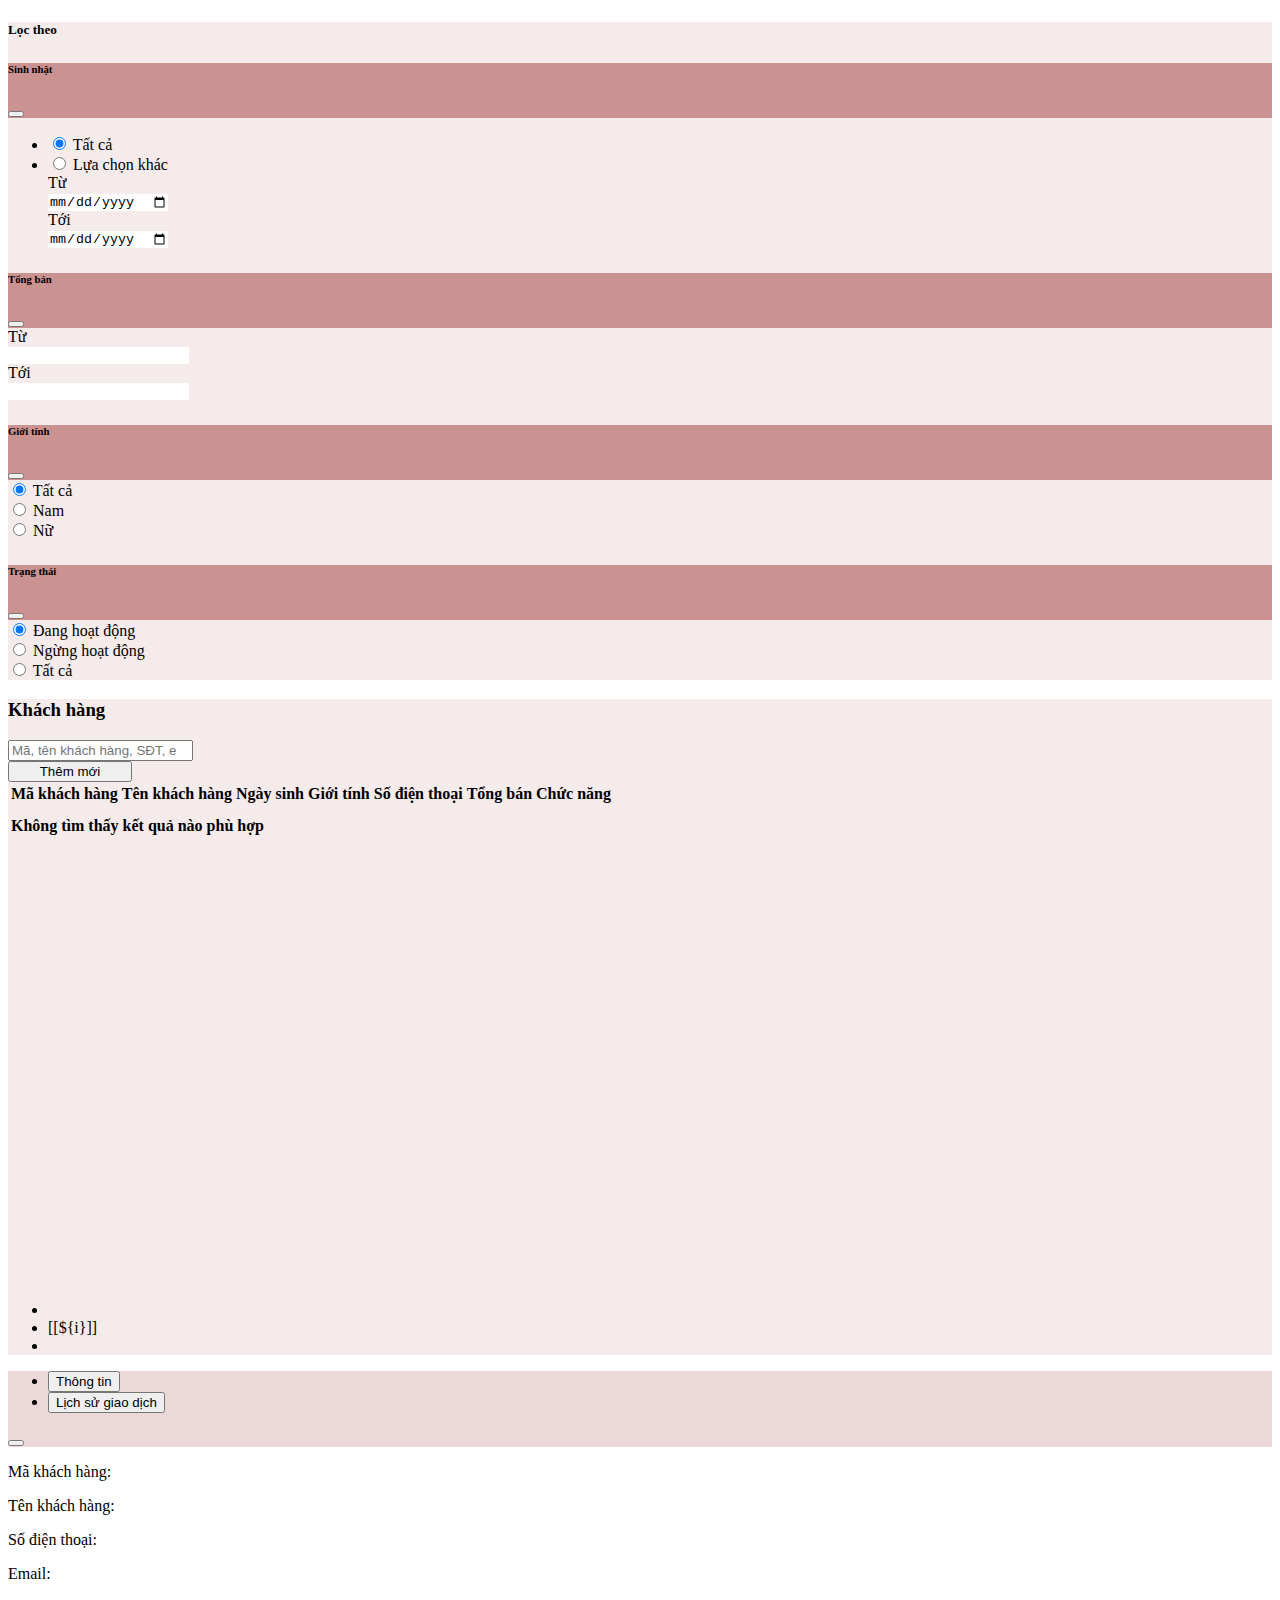
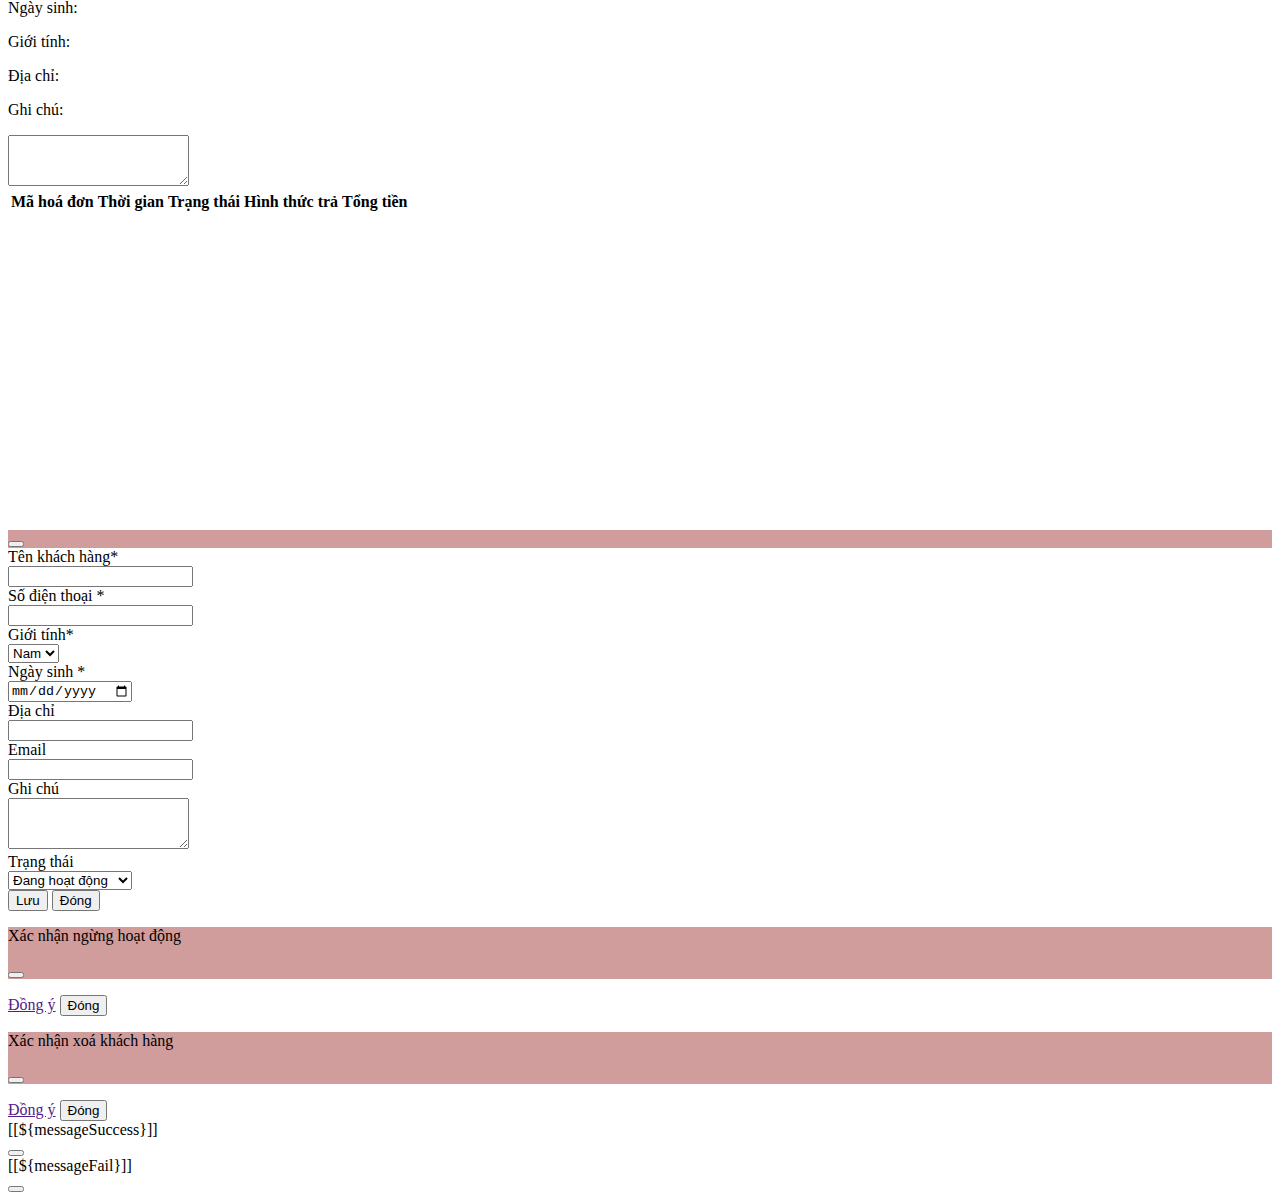
==== src/main/resources/templates/admin/customer.html @ a8cfe034 "up code" ====
<!DOCTYPE html>
<html lang="en" xmlns:th="http://www.thymeleaf.org">
<head>
  <title>Khách hàng</title>
  <div th:replace="admin/layout/head :: head"></div>
</head>
<body>
<div th:replace="admin/layout/navbar :: navbar"></div>

<div class="container-fluid">
  <div class="row">
    <div class="col-md-2 shadow-sm" style="background-color: #f5ebeb;">
      <h5 class="pt-2 pb-1 mt-4 mb-3"><i class="fa-solid fa-filter"></i> <b>Lọc theo</b></h5>
      <div class="overF">
        <div class="mb-3">
          <div class="p-2 shadow-sm d-flex justify-content-between rounded-2 text-white"
               style="background-color: rgba(161,58,58,0.5);">
            <h6 class="m-1"><b>Sinh nhật</b></h6>
            <button class="btn text-white rounded-circle py-0 px-1" type="button" data-bs-toggle="collapse"
                    data-bs-target="#dob" aria-expanded="true" aria-controls="dob"><i
                    class="fa-solid fa-chevron-down"></i></button>
          </div>
          <div class="collapse show shadow-sm rounded-2 bg-white" id="dob">
            <ul class="list-group" id="dobFilter">
              <li class="list-group-item border-0 pb-0">
                <input class="form-check-input me-1" type="radio" name="dobFilter" value="1"
                       id="allDOB" checked>
                <label class="form-check-label" for="allDOB">Tất cả</label>
              </li>
              <li class="list-group-item border-0 pt-0">
                <input class="form-check-input me-1" type="radio" name="dobFilter" value="2"
                       id="anotherChoice">
                <label class="form-check-label" for="anotherChoice">Lựa chọn khác</label>
                <div>
                  <div class="row align-items-center">
                    <div class="col-2">
                      <label for="dobStart" class="col-form-label">Từ</label>
                    </div>
                    <div class="col-10">
                      <input type="date" id="dobStart" name="dobStart" class="form-control border-bottom" style="border-bottom-left-radius: 0px;border-bottom-right-radius: 0px; border: 0;">
                    </div>
                  </div>
                  <div class="row align-items-center">
                    <div class="col-2">
                      <label for="dobEnd" class="col-form-label">Tới</label>
                    </div>
                    <div class="col-10">
                      <input type="date" id="dobEnd" name="dobEnd" class="form-control border-bottom" style="border-bottom-left-radius: 0px;border-bottom-right-radius: 0px; border: 0;">
                    </div>
                  </div>
                </div>
              </li>
            </ul>
          </div>
        </div>

        <div class="mb-3">
          <div class="p-2 shadow-sm d-flex justify-content-between rounded-2 text-white"
               style="background-color: rgba(161,58,58,0.5);">
            <h6 class="m-1"><b>Tổng bán</b></h6>
            <button class="btn text-white rounded-circle py-0 px-1" type="button" data-bs-toggle="collapse"
                    data-bs-target="#totalPurchase" aria-expanded="true" aria-controls="totalPurchase"><i
                    class="fa-solid fa-chevron-down"></i></button>
          </div>
          <div class="collapse show shadow-sm rounded-2 bg-white px-3 py-2" id="totalPurchase">

            <div class="row align-items-center">
              <div class="col-2">
                <label for="amountStart" class="col-form-label">Từ</label>
              </div>
              <div class="col-10">
                <input type="text" name="amountStart" id="amountStart" min="0" class="form-control border-bottom" style="border-bottom-left-radius: 0px;border-bottom-right-radius: 0px; border: 0;">
              </div>
            </div>
            <div class="row align-items-center">
              <div class="col-2">
                <label for="amountEnd" class="col-form-label">Tới</label>
              </div>
              <div class="col-10">
                <input type="text" name="amountEnd" id="amountEnd" min="0" class="form-control border-bottom" style="border-bottom-left-radius: 0px;border-bottom-right-radius: 0px; border: 0;">
              </div>
            </div>
          </div>
        </div>

        <div class="mb-3">
          <div class="p-2 shadow-sm d-flex justify-content-between rounded-2 text-white"
               style="background-color: rgba(161,58,58,0.5);">
            <h6 class="m-1"><b>Giới tính</b></h6>
            <button class="btn text-white rounded-circle py-0 px-1" type="button" data-bs-toggle="collapse"
                    data-bs-target="#gender" aria-expanded="true" aria-controls="show"><i
                    class="fa-solid fa-chevron-down"></i></button>
          </div>
          <div class="collapse show shadow-sm rounded-2 bg-white" id="gender">
            <div id="genderFilter" class="px-3 py-2">
              <div class="form-check">
                <input class="form-check-input" type="radio" name="genderFilter" id="flexRadioDefault1" value="" checked>
                <label class="form-check-label" for="flexRadioDefault1">Tất cả</label>
              </div>
              <div class="form-check">
                <input class="form-check-input" type="radio" name="genderFilter" id="flexRadioDefault2" value="1">
                <label class="form-check-label" for="flexRadioDefault2">Nam</label>
              </div>
              <div class="form-check">
                <input class="form-check-input" type="radio" name="genderFilter" id="flexRadioDefault3" value="2">
                <label class="form-check-label" for="flexRadioDefault3">Nữ</label>
              </div>
            </div>
          </div>
        </div>

        <div class="mb-3">
          <div class="p-2 shadow-sm d-flex justify-content-between rounded-2 text-white"
               style="background-color: rgba(161,58,58,0.5);">
            <h6 class="m-1"><b>Trạng thái</b></h6>
            <button class="btn text-white rounded-circle py-0 px-1" type="button" data-bs-toggle="collapse"
                    data-bs-target="#show" aria-expanded="true" aria-controls="show"><i
                    class="fa-solid fa-chevron-down"></i></button>
          </div>
          <div class="collapse show shadow-sm rounded-2 bg-white" id="show">
            <div id="statusFilter" class="px-3 py-2">
              <div class="form-check">
                <input class="form-check-input" type="radio" name="statusFilter" id="isActiveTrue" value="" checked>
                <label class="form-check-label" for="isActiveTrue">Đang hoạt động</label>
              </div>
              <div class="form-check">
                <input class="form-check-input" type="radio" name="statusFilter" id="isActiveFalse" value="2">
                <label class="form-check-label" for="isActiveFalse">Ngừng hoạt động</label>
              </div>
              <div class="form-check">
                <input class="form-check-input" type="radio" name="statusFilter" value="3">
                <label class="form-check-label">Tất cả</label>
              </div>
            </div>

          </div>
        </div>
      </div>
    </div>

    <div class="col-md-10" style="background-color: #f5ebeb;">
      <div class="p-2">
        <div class="container-fluid p-0 my-3">
          <div class="row">
            <div class="col">
              <h3 class="m-0">Khách hàng</h3>
            </div>
            <div class="col">
              <div class="d-flex justify-content-between">
                <form class="d-flex" role="search">
                  <div class="input-group" style="min-width: 350px; max-width: 400px;">
                    <span class="input-group-text border-end-0 bg-white" id="basic-addon1">
                      <i class="fa-solid fa-magnifying-glass"></i></span>
                    <input class="form-control border-start-0 ps-0" type="search" name="keyword" id="keyword"
                           th:value="${keyword}" placeholder="Mã, tên khách hàng, SĐT, email, địa chỉ"
                           aria-label="Search">
                  </div>
                  <a th:href="@{/admin/customer}" class="btn btn-outline-secondary"><i class="bi bi-arrow-clockwise"></i></a>
                </form>

                <button class="btn btn-success nBtn" type="button" style="min-width: 124px;">
                  <i class="bi bi-plus-circle-fill me-2"></i>Thêm mới</button>
              </div>
            </div>
          </div>
        </div>
        <table class="table m-0 align-middle">
          <thead>
          <tr class="shadow-sm" style="--bs-table-bg: rgba(161,58,58,0.5);">
            <th class="col-2 ps-4">Mã khách hàng</th>
            <th class="col-3">Tên khách hàng</th>
            <th class="col-1 text-center">Ngày sinh</th>
            <th class="col-1 text-center">Giới tính</th>
            <th class="col-2">Số điện thoại</th>
            <th class="col-1 text-end">Tổng bán</th>
            <th class="col-2 text-center">Chức năng</th>
          </tr>
          </thead>
        </table>
        <div class="tableScroll" style="overflow-y: scroll; height: 479px;overscroll-behavior: contain;">
          <table class="table table-hover table-striped align-middle" style="--bs-table-hover-bg: rgba(238,186,48,0.5);"
                 role="grid">
            <colgroup>
              <col class="col-2">
              <col class="col-3">
              <col class="col-1 text-center">
              <col class="col-1 text-center">
              <col class="col-2">
              <col class="col-1 text-end">
              <col class="col-2 text-center">
            </colgroup>
            <thead>
            <tr style="--bs-table-bg: rgba(238,186,48,0.2);">
              <th colspan="5" class="ps-4" th:text="${totalItems} + ' khách hàng'"></th>
              <th class="text-end" colspan="1" th:text="${#numbers.formatCurrency(totalAmount)}"></th>
              <th colspan="1"></th>
            </tr>
            </thead>
            <tbody>
            <tr id="listCus" th:each="customer : ${customerList}" th:if="${customer[6] == 1 || customer[6] == 2}">
              <td class="ps-4" th:text="${customer[0]}"></td>
              <td th:text="${customer[1]}"></td>
              <td class="text-center" th:text="${#dates.format(customer[2], 'dd/MM/yyyy')}"></td>
              <td class="text-center" th:text="${customer[3] == 1 ? 'Nam' : 'Nữ'}"></td>
              <td th:text="${customer[4]}"></td>
              <td class="text-end" th:text="${#numbers.formatCurrency(customer[5])}"></td>
              <td class="text-center">
                <span class="d-inline-block" tabindex="0" data-bs-toggle="tooltip"
                      data-bs-title="Xem">
                    <a class="btn text-primary px-1 sBtn" th:href="@{/admin/customer/findCustomerID(customerID=${customer[0]})}"><i
                            class="bi bi-info-circle-fill"></i></a>
                </span>
                <span class="d-inline-block" tabindex="0" data-bs-toggle="tooltip"
                      data-bs-title="Sửa">
                    <a class="btn text-success px-1 eBtn" th:href="@{/admin/customer/findCustomerID(customerID=${customer[0]})}">
                        <i class="bi bi-pencil-square"></i></a>
                </span>
                <span class="d-inline-block" tabindex="0" data-bs-toggle="tooltip"
                      data-bs-title="Ngừng hoạt động" th:if="${customer[6] == 1}">
                      <a th:href="@{/admin/customer/findCustomerID(customerID=${customer[0]})}" class="btn text-secondary px-1 deactivatedBtn">
                          <i class="fa-solid fa-toggle-on"></i></a>
                </span>
                <span class="d-inline-block" tabindex="0" data-bs-toggle="tooltip"
                      data-bs-title="Đang hoạt động" th:if="${customer[6] == 2}">
                                            <a th:href="@{'/admin/customer/activate/' + ${customer[0]}}" class="btn text-secondary px-1">
                                                <i class="fa-solid fa-toggle-off"></i></a>
                                </span>
                <span class="d-inline-block" tabindex="0" data-bs-toggle="tooltip"
                      data-bs-title="Xoá">
                                            <a th:href="@{/admin/customer/findCustomerID(customerID=${customer[0]})}" class="btn text-danger px-1 delBtn"><i class="bi bi-trash3"></i></a>
                                </span>

              </td>
            </tr>
            <tr th:if="${totalItems==0}">
              <th class="text-center" colspan="7">Không tìm thấy kết quả nào phù hợp</th>
            </tr>
            </tbody>
          </table>
        </div>

        <div class="d-flex mt-3">
          <nav aria-label="Page navigation example">
            <ul class="pagination" th:if="${totalItems > 0}">
              <li class="page-item" th:if="${currentPage > 1}"><a class="page-link" th:href="@{'?pageNo='+${currentPage - 1}}"><i class="fa-solid fa-angle-left"></i></a></li>
              <li class="page-item" th:each="i:${#numbers.sequence(1, totalPage)}" th:classappend="${currentPage == i ? 'active' : ''}">
                <a class="page-link"
                   th:href="@{'?'+ ${dobFilter != null && dobFilter != ''? 'dobFilter='+dobFilter+'&':''}+
                   ${dobStart != null && dobStart != ''? 'dobStart='+dobStart+'&':''}+
                   ${dobEnd != null && dobEnd != ''? 'dobEnd='+dobEnd+'&':''}+
                   ${genderFilter != null && genderFilter != ''? 'genderFilter='+genderFilter+'&':''}+
                   ${amountStart != null && amountStart != ''? 'amountStart='+amountStart+'&':''}+
                   ${amountEnd != null && amountEnd != ''? 'amountEnd='+amountEnd+'&':''}+
                   ${statusFilter != '1' && statusFilter != null? 'statusFilter='+statusFilter+'&':''}+
                   ${keyword != null && keyword != ''? 'keyword='+keyword+'&':''}+
                   'pageNo='+${i}}"
                >[[${i}]]</a>
              </li>
              <li class="page-item" th:if="${currentPage < totalPage}"><a class="page-link" th:href="@{'?pageNo='+${currentPage + 1}}"><i class="fa-solid fa-angle-right"></i></a></li>
            </ul>
          </nav>
          <p class="m-2" th:if="${totalItems >= 10 && (currentPage * 10) < totalItems}" th:text="'Hiển thị '+((${currentPage}-1)*10+1)+' - '+(${currentPage} * 10)+' / Tổng số '+${totalItems}+' hàng'"></p>
          <p class="m-2" th:if="${totalItems >= 10 && (currentPage * 10) >= totalItems}" th:text="'Hiển thị ' + ${totalItems} + ' / Tổng số ' + ${totalItems} + ' hàng'"></p>
        </div>
      </div>

    </div>
  </div>
</div>

<!-- Xem thông tin khách hàng -->
<div class="modal fade" id="showCustomerModal" tabindex="-1" aria-labelledby="showCustomerLabel" aria-hidden="true" data-bs-backdrop="static" data-bs-keyboard="false">
  <div class="modal-dialog modal-dialog-centered modal-lg">
    <div class="modal-content">
      <div class="modal-header" style="background-color: rgba(161, 58, 58, 0.2);">
        <div class="modal-title" id="showCustomerLabel">
          <ul class="nav nav-pills" id="myTab" role="tablist">
            <li class="nav-item me-2" role="presentation">
              <button class="btn btn-tab active" id="info-tab" data-bs-toggle="pill" data-bs-target="#info" type="button" role="tab" aria-controls="info" aria-selected="true">Thông tin</button>
            </li>
            <li class="nav-item" role="presentation">
              <button class="btn btn-tab" id="history-tab" data-bs-toggle="pill" data-bs-target="#history" type="button" role="tab" aria-controls="history" aria-selected="false">Lịch sử giao dịch</button>
            </li>
          </ul>
        </div>
        <button type="button" class="btn-close" data-bs-dismiss="modal" aria-label="Close"></button>
      </div>
      <div class="modal-body px-5">
        <div class="tab-content" style="min-height: 350px;" id="myTabContent">
          <div class="tab-pane fade show active" id="info" role="tabpanel" aria-labelledby="info-tab" tabindex="0">
            <div class="mb-3 row border-bottom">
              <div class="col-sm-3 ps-0">
                <p class="m-0">Mã khách hàng:</p>
              </div>
              <div class="col-sm-9 ps-0">
                <p class="m-0" id="getCustomerID" name="customerID"></p>
              </div>
            </div>
            <div class="mb-3 row border-bottom">
              <div class="col-sm-3 ps-0">
                <p class="m-0">Tên khách hàng:</p>
              </div>
              <div class="col-sm-9 ps-0">
                <p class="m-0" id="getCustomerName" name="customerName"></p>
              </div>
            </div>
            <div class="mb-3 row border-bottom">
              <div class="col-sm-3 ps-0">
                <p class="m-0">Số điện thoại:</p>
              </div>
              <div class="col-sm-9 ps-0">
                <p class="m-0" id="getCustomerPhone" name="phone"></p>
              </div>
            </div>
            <div class="mb-3 row border-bottom">
              <div class="col-sm-3 ps-0">
                <p class="m-0">Email:</p>
              </div>
              <div class="col-sm-9 ps-0">
                <p class="m-0" id="getCustomerEmail" name="email"></p>
              </div>
            </div>
            <div class="mb-3 row border-bottom">
              <div class="col-sm-3 ps-0">
                <p class="m-0">Ngày sinh:</p>
              </div>
              <div class="col-sm-9 ps-0">
                <p class="m-0" id="getCustomerDOB" name="dob"></p>
              </div>
            </div>
            <div class="mb-3 row border-bottom">
              <div class="col-sm-3 ps-0">
                <p class="m-0">Giới tính:</p>
              </div>
              <div class="col-sm-9 ps-0">
                <p class="m-0" id="getCustomerGender" name="gender"></p>
              </div>
            </div>
            <div class="mb-3 row border-bottom">
              <div class="col-sm-3 ps-0">
                <p class="m-0">Địa chỉ:</p>
              </div>
              <div class="col-sm-9 ps-0">
                <p class="m-0" id="getCustomerAddress" name="address"></p>
              </div>
            </div>
            <div class="mb-3 row border-bottom">
              <div class="col-sm-3 ps-0">
                <p class="m-0">Ghi chú:</p>
              </div>
              <div class="col-sm-9 ps-0">
                <textarea type="text" class="m-0 w-100 border-0" rows="3" id="getCustomerDescription" name="description" readonly></textarea>
              </div>
            </div>
          </div>
          <div class="tab-pane fade" id="history" role="tabpanel" aria-labelledby="history-tab" tabindex="0">
            <table class="table m-0 align-middle">
              <thead>
              <tr class="shadow-sm" style="--bs-table-bg: rgba(161,58,58,0.5);">
                <th class="col-2 ps-4">Mã hoá đơn</th>
                <th class="col-3">Thời gian</th>
                <th class="col-2 text-end">Trạng thái</th>
                <th class="col-3 text-end">Hình thức trả</th>
                <th class="col-2 text-end">Tổng tiền</th>
              </tr>
              </thead>
            </table>
            <div class="tableScroll" style="overflow-y: scroll; height: 300px;overscroll-behavior: contain;">
              <table class="table table-striped align-middle" role="grid">
                <colgroup>
                  <col class="col-2">
                  <col class="col-3">
                  <col class="col-2 text-end">
                  <col class="col-3 text-end">
                  <col class="col-2 text-end">
                </colgroup>
                <tbody id="historyCus">

                </tbody>
              </table>
            </div>
          </div>
        </div>
      </div>
    </div>
  </div>
</div>
<!-- Thêm/Sửa khách hàng -->
<div class="modal fade" id="addEditCustomer" tabindex="-1" aria-labelledby="addEditCustomerLabel" aria-hidden="true" data-bs-backdrop="static" data-bs-keyboard="false">
  <div class="modal-dialog modal-lg">
    <form th:action="@{/admin/customer/save}" method="post">
      <div class="modal-content">
        <div class="modal-header" style="background-color: rgba(161, 58, 58, 0.5);">
          <p class="modal-title fs-6 fw-normal text-white" id="addEditCustomerLabel"></p>
          <button type="button" class="btn-close" data-bs-dismiss="modal" aria-label="Close"></button>
        </div>
        <div class="modal-body">
          <input type="text" class="form-control" id="inputCustomerID"  name="customerID" style="display: none;">

          <div class="mb-3 row">
            <label for="inputCustomerName" class="col-sm-3 col-form-label">Tên khách hàng<span
                    class="text-danger">*</span></label>
            <div class="col-sm-9">
              <input type="text" class="form-control" id="inputCustomerName" name="customerName">
            </div>
          </div>
          <div class="mb-3 row">
            <label for="inputCustomerPhone" class="col-sm-3 col-form-label">Số điện thoại <span
                    class="text-danger">*</span></label>
            <div class="col-sm-9">
              <input type="tel" class="form-control" id="inputCustomerPhone" name="phone" pattern="[0]{1}[0-9]{9}">
            </div>
          </div>
          <div class="mb-3 row">
            <label for="inputCustomerGender" class="col-sm-3 col-form-label">Giới tính<span
                    class="text-danger">*</span></label>
            <div class="col-sm-9">
              <select class="form-select" id="inputCustomerGender" name="gender" required>
                <option value=1>Nam</option>
                <option value=2>Nữ</option>
              </select>
            </div>
          </div>
          <div class="mb-3 row">
            <label for="inputCustomerDOB" class="col-sm-3 col-form-label">Ngày sinh <span
                    class="text-danger">*</span></label>
            <div class="col-sm-9">
              <input type="date" class="form-control" id="inputCustomerDOB" name="dob" required>
            </div>
          </div>
          <div class="mb-3 row">
            <label for="inputCustomerAddress" class="col-sm-3 col-form-label">Địa chỉ</label>
            <div class="col-sm-9">
              <input type="text" class="form-control" id="inputCustomerAddress" name="address">
            </div>
          </div>
          <div class="mb-3 row">
            <label for="inputCustomerEmail" class="col-sm-3 col-form-label">Email</label>
            <div class="col-sm-9">
              <input type="email" class="form-control" id="inputCustomerEmail"  name="email">
            </div>
          </div>
          <div class="mb-3 row">
            <label for="inputCustomerDescription" class="col-sm-3 col-form-label">Ghi chú</label>
            <div class="col-sm-9">
                            <textarea type="text" class="form-control" id="inputCustomerDescription"
                                      rows="3" name="description"></textarea>
            </div>
          </div>
          <div class="row">
            <label for="inputCustomerStatus" class="col-sm-3 col-form-label">Trạng thái</label>
            <div class="col-sm-9">
              <select class="form-select" id="inputCustomerStatus" name="isEnable">
                <option value=1 selected>Đang hoạt động</option>
                <option value=2>Không hoạt động</option>
              </select>
            </div>
          </div>
        </div>
        <div class="modal-footer border-0 pt-0">
          <button type="submit" class="btn btn-success btn-sm"><i class="bi bi-floppy-fill me-2"></i>Lưu</button>
          <button type="button" class="btn btn-secondary btn-sm" data-bs-dismiss="modal"><i
                  class="bi bi-x-circle me-2"></i>Đóng
          </button>
        </div>
      </div>
    </form>
  </div>
</div>
<!-- Ngừng hoạt động -->
<div class="modal fade" id="discontinue" data-bs-backdrop="static" data-bs-keyboard="false" tabindex="-1" aria-labelledby="discontinueLabel" aria-hidden="true">
  <div class="modal-dialog">
    <div class="modal-content">
      <div class="modal-header" style="background-color: rgba(161, 58, 58, 0.5);">
        <p class="modal-title fs-6 fw-normal text-white" id="discontinueLabel">Xác nhận ngừng hoạt động</p>
        <button type="button" class="btn-close" data-bs-dismiss="modal" aria-label="Close"></button>
      </div>
      <div class="modal-body">
        <p class="m-0" id="stopCustomer"></p>
      </div>
      <div class="modal-footer border-0 pt-0">
        <a href="" class="btn btn-danger btn-sm" id="deactivated"><i class="bi bi-check-circle me-2"></i>Đồng ý</a>
        <button type="button" class="btn btn-secondary btn-sm" data-bs-dismiss="modal"><i class="bi bi-x-circle me-2"></i>Đóng</button>
      </div>
    </div>
  </div>
</div>
<!-- Xoá -->
<div class="modal fade" id="deleteCustomer" data-bs-backdrop="static" data-bs-keyboard="false" tabindex="-1" aria-labelledby="deleteCustomerLabel" aria-hidden="true">
  <div class="modal-dialog">
    <div class="modal-content">
      <div class="modal-header" style="background-color: rgba(161, 58, 58, 0.5);">
        <p class="modal-title fs-6 fw-normal text-white" id="deleteCustomerLabel">Xác nhận xoá khách hàng</p>
        <button type="button" class="btn-close" data-bs-dismiss="modal" aria-label="Close"></button>
      </div>
      <div class="modal-body">
        <p class="m-0" id="delCustomer"></p>
      </div>
      <div class="modal-footer border-0 pt-0">
        <a href="" id="deleted" class="btn btn-danger btn-sm"><i class="bi bi-check-circle me-2"></i>Đồng ý</a>
        <button type="button" class="btn btn-secondary btn-sm" data-bs-dismiss="modal"><i class="bi bi-x-circle me-2"></i>Đóng</button>
      </div>
    </div>
  </div>
</div>
<!-- Thông báo thành công -->
<div class="toast-container position-fixed bottom-0 end-0 p-3">
  <div id="liveToastSuccess" class="toast align-items-center text-bg-success border-0" role="alert" aria-live="assertive" aria-atomic="true">
    <div class="d-flex">
      <div class="toast-body"><i class="fa-regular fa-circle-check me-2"></i>[[${messageSuccess}]]</div>
      <button type="button" class="btn-close btn-close-white me-2 m-auto" data-bs-dismiss="toast" aria-label="Close"></button>
    </div>
  </div>
</div>
<!-- Thông báo thất bại -->
<div class="toast-container position-fixed bottom-0 end-0 p-3">
  <div id="liveToastFail" class="toast align-items-center text-bg-danger border-0" role="alert" aria-live="assertive" aria-atomic="true">
    <div class="d-flex">
      <div class="toast-body"><i class="fa-regular fa-circle-xmark me-2"></i>[[${messageFail}]]</div>
      <button type="button" class="btn-close btn-close-white me-2 m-auto" data-bs-dismiss="toast" aria-label="Close"></button>
    </div>
  </div>
</div>

</body>
<script>
  /* Tooltip */
  const tooltipTriggerList = document.querySelectorAll('[data-bs-toggle="tooltip"]')
  const tooltipList = [...tooltipTriggerList].map(tooltipTriggerEl => new bootstrap.Tooltip(tooltipTriggerEl))

  /* Toast */
  const toastTrigger = document.getElementById('liveToastBtn')
  const toastLiveExample = document.getElementById('liveToast')
  if (toastTrigger) {
    const toastBootstrap = bootstrap.Toast.getOrCreateInstance(toastLiveExample)
    toastTrigger.addEventListener('click', () => {
      toastBootstrap.show()})
  }
</script>

<script type="text/javascript" th:inline="javascript">

  $(document).ready(function (){
    const formatter = new Intl.NumberFormat('vi-VN', {
      style: 'currency',
      currency: 'VND'
    });
    const config = {
      decimalCharacter: ',',
      digitGroupSeparator: '.',
      decimalPlaces: 0,
      showWarnings: false,
      hoverDecimals: 0
    };
    const amountStart1 = new AutoNumeric('#amountStart', config);
    const amountEnd1 = new AutoNumeric('#amountEnd', config);
    $('.sBtn').on('click', function (event){
      event.preventDefault();
      const href = $(this).attr('href');
      $.get(href, function (customer){
        const formattedDate = new Date(customer.dob).toLocaleDateString('vi-VN', { day: '2-digit', month: '2-digit', year: 'numeric' });
        $('#getCustomerID').text(customer.customerID);
        $('#getCustomerName').text(customer.customerName);
        $('#getCustomerPhone').text(customer.phone);
        $('#getCustomerAddress').text(customer.address);
        $('#getCustomerEmail').text(customer.email);
        $('#getCustomerDOB').text(formattedDate);
        $('#getCustomerGender').text(customer.gender === 1 ? 'Nam' : 'Nữ');
        $('#getCustomerDescription').val(customer.description);

        $('#historyCus').empty();
        const historyTrans = [[${historyTrans}]];
        historyTrans.forEach(invoice => {
          if(invoice[5] === customer.customerID && invoice[0] !== null) {
            const formattedDate = new Date(invoice[1]).toLocaleDateString('vi-VN', { day: '2-digit', month: '2-digit', year: 'numeric' });
            const formattedCurrency = new Intl.NumberFormat('vi-VN', { style: 'currency', currency: 'VND' }).format(invoice[4]);
            $('#historyCus').append(`
            <tr>
              <td class="ps-4">${invoice[6]}</td>
              <td>${formattedDate}</td>
              <td class="text-end">${invoice[2] === 1 ? 'Hoàn thành' : 'Đã huỷ'}</td>
              <td class="text-end">${invoice[3] === 1 ? 'Chuyển khoản' : 'Tiền mặt'}</td>
              <td class="text-end">${formattedCurrency}</td>
            </tr>`);
          }
        })
        if ($('#historyCus tr').length === 0) {
          $('#historyCus').append(`
            <tr>
              <th class="text-center" colSpan="5">Không có lịch sử giao dịch của khách hàng này</th>
            </tr>`);
        }

      });

      $('#showCustomerModal').modal('show');
    });

    $('.nBtn, .eBtn').on('click', function (event){
      event.preventDefault();
      const href = $(this).attr('href');
      const hasPencilIcon = $(this).find('.bi-pencil-square').length > 0;
      if (hasPencilIcon) {
        $.get(href, function (customer){
          $('#addEditCustomerLabel').text('Cập nhật thông tin khách hàng');
          const dobDate = new Date(customer.dob);
          const dobString = dobDate.getFullYear() + '-' + ('0' + (dobDate.getMonth() + 1)).slice(-2) + '-' + ('0' + dobDate.getDate()).slice(-2);
          $('#inputCustomerID').val(customer.customerID);
          $('#inputCustomerName').val(customer.customerName);
          $('#inputCustomerPhone').val(customer.phone);
          $('#inputCustomerDOB').val(dobString);
          $('#inputCustomerGender').val(customer.gender);
          $('#inputCustomerAddress').val(customer.address);
          $('#inputCustomerEmail').val(customer.email);
          $('#inputCustomerDescription').val(customer.description);
          $('#inputCustomerStatus').val(customer.isEnable);

        });
        $('#addEditCustomer').modal('show');
      }
      else{
        $('#addEditCustomerLabel').text('Thêm khách hàng');
        $('#inputCustomerID').val('');
        $('#inputCustomerName').val('');
        $('#inputCustomerPhone').val('');
        $('#inputCustomerDOB').val('');
        $('#inputCustomerGender').val(1);
        $('#inputCustomerAddress').val('');
        $('#inputCustomerEmail').val('');
        $('#inputCustomerDescription').val('');
        $('#inputCustomerStatus').val(1);
        $('#addEditCustomer').modal('show');
      }
    });

    $('.deactivatedBtn').on('click', function (event){
      event.preventDefault();
      const href = $(this).attr('href');
      $.get(href, function (customer){
        $('#deactivated').attr('href', '/admin/customer/deactivate/' + customer.customerID);
        $('#discontinue #stopCustomer').text('Bạn có chắc chắn muốn ngừng hoạt động khách hàng ' + customer.customerName + '? Thông tin và giao dịch với khách hàng này vẫn sẽ được giữ.');
      });
      $('#discontinue').modal('show');
    });

    $('.delBtn').on('click', function (event){
      event.preventDefault();
      const href = $(this).attr('href');
      $.get(href, function (customer){
        $('#deleted').attr('href', '/admin/customer/delete/' + customer.customerID);
        $('#deleteCustomer #delCustomer').text('Hệ thống sẽ xóa hoàn toàn khách hàng ' + customer.customerName + ' nhưng vẫn giữ những giao dịch lịch sử nếu có. Bạn có chắc chắn muốn xóa?');
      });
      $('#deleteCustomer').modal('show');
    });

    $("#allDOB, #anotherChoice").change(function() {
      $("#dobStart").val('');
      $("#dobEnd").val('');
      filterData();
    });

    $("#dobStart").change(function() {
      if (new Date($("#dobStart").val()).getFullYear() >= 1930){
        filterData();
      }
    });

    $("#dobEnd").change(function() {
      if (new Date($("#dobEnd").val()).getFullYear() >= 1930){
        filterData();
      }
    });

    $("#keyword").keyup(function (event){
      if (event.key === "Enter") {
        filterData();
      }
    })

    $("#genderFilter div input, #statusFilter div input, #amountStart, #amountEnd").change(function() {
      filterData();
    });

    function filterData() {
      const dobFilter = $('input[name="dobFilter"]:checked').val();
      const dobStart = $("#dobStart").val();
      const dobEnd = $("#dobEnd").val();
      const amountStart = parseInt($("#amountStart").val().replace(/\./g, ''));
      const amountEnd = parseInt($("#amountEnd").val().replace(/\./g, ''));
      const genderFilter = $('input[name="genderFilter"]:checked').val();
      const statusFilter = $('input[name="statusFilter"]:checked').val();
      const keyword = $("#keyword").val();

      const url2 = "/admin/customer?pageNo=1" +
              (keyword ? "&keyword=" + keyword : "") +
              (dobFilter ? "&dobFilter=" + dobFilter : "") +
              (dobStart ? "&dobStart=" + dobStart : "") +
              (dobEnd ? "&dobEnd=" + dobEnd : "") +
              (amountStart ? "&amountStart=" + amountStart : "") +
              (amountEnd ? "&amountEnd=" + amountEnd : "") +
              (genderFilter ? "&genderFilter=" + genderFilter : "") +
              (statusFilter ? "&statusFilter=" + statusFilter : "");
      window.location.replace(url2);
    }
    $(window).on('load', function() {
      const params = new URLSearchParams(window.location.search);
      let dobFilter = params.get('dobFilter');
      const dobStart = params.get('dobStart');
      const dobEnd = params.get('dobEnd');
      const amountStart = params.get('amountStart');
      const amountEnd = params.get('amountEnd');
      const genderFilter = params.get('genderFilter');
      const statusFilter = params.get('statusFilter');
      const keyword = params.get('keyword');

      if (dobFilter == null || dobFilter === ''){ dobFilter = "1";}

      if (dobFilter === "1") {
        $("#allDOB").prop('checked', true);
        $("#anotherChoice").prop('checked', false);
      } else {
        $("#allDOB").prop('checked', false);
        $("#anotherChoice").prop('checked', true);
      }

      $('input[name="genderFilter"][value="' + genderFilter + '"]').prop('checked', true);
      $('input[name="statusFilter"][value="' + statusFilter + '"]').prop('checked', true);
      $("#dobStart").val(dobStart);
      $("#dobEnd").val(dobEnd);
      $("#keyword").val(keyword);
      amountStart1.set(amountStart);
      amountEnd1.set(amountEnd);
      $("#amountStart").val(amountStart1.getFormatted());
      $("#amountEnd").val(amountEnd1.getFormatted());
    });

    if ([[${messageSuccess}]]) {
      bootstrap.Toast.getOrCreateInstance(document.getElementById('liveToastSuccess')).show();
    }
    if ([[${messageFail}]]) {
      bootstrap.Toast.getOrCreateInstance(document.getElementById('liveToastFail')).show();
    }
  });

</script>
</html>
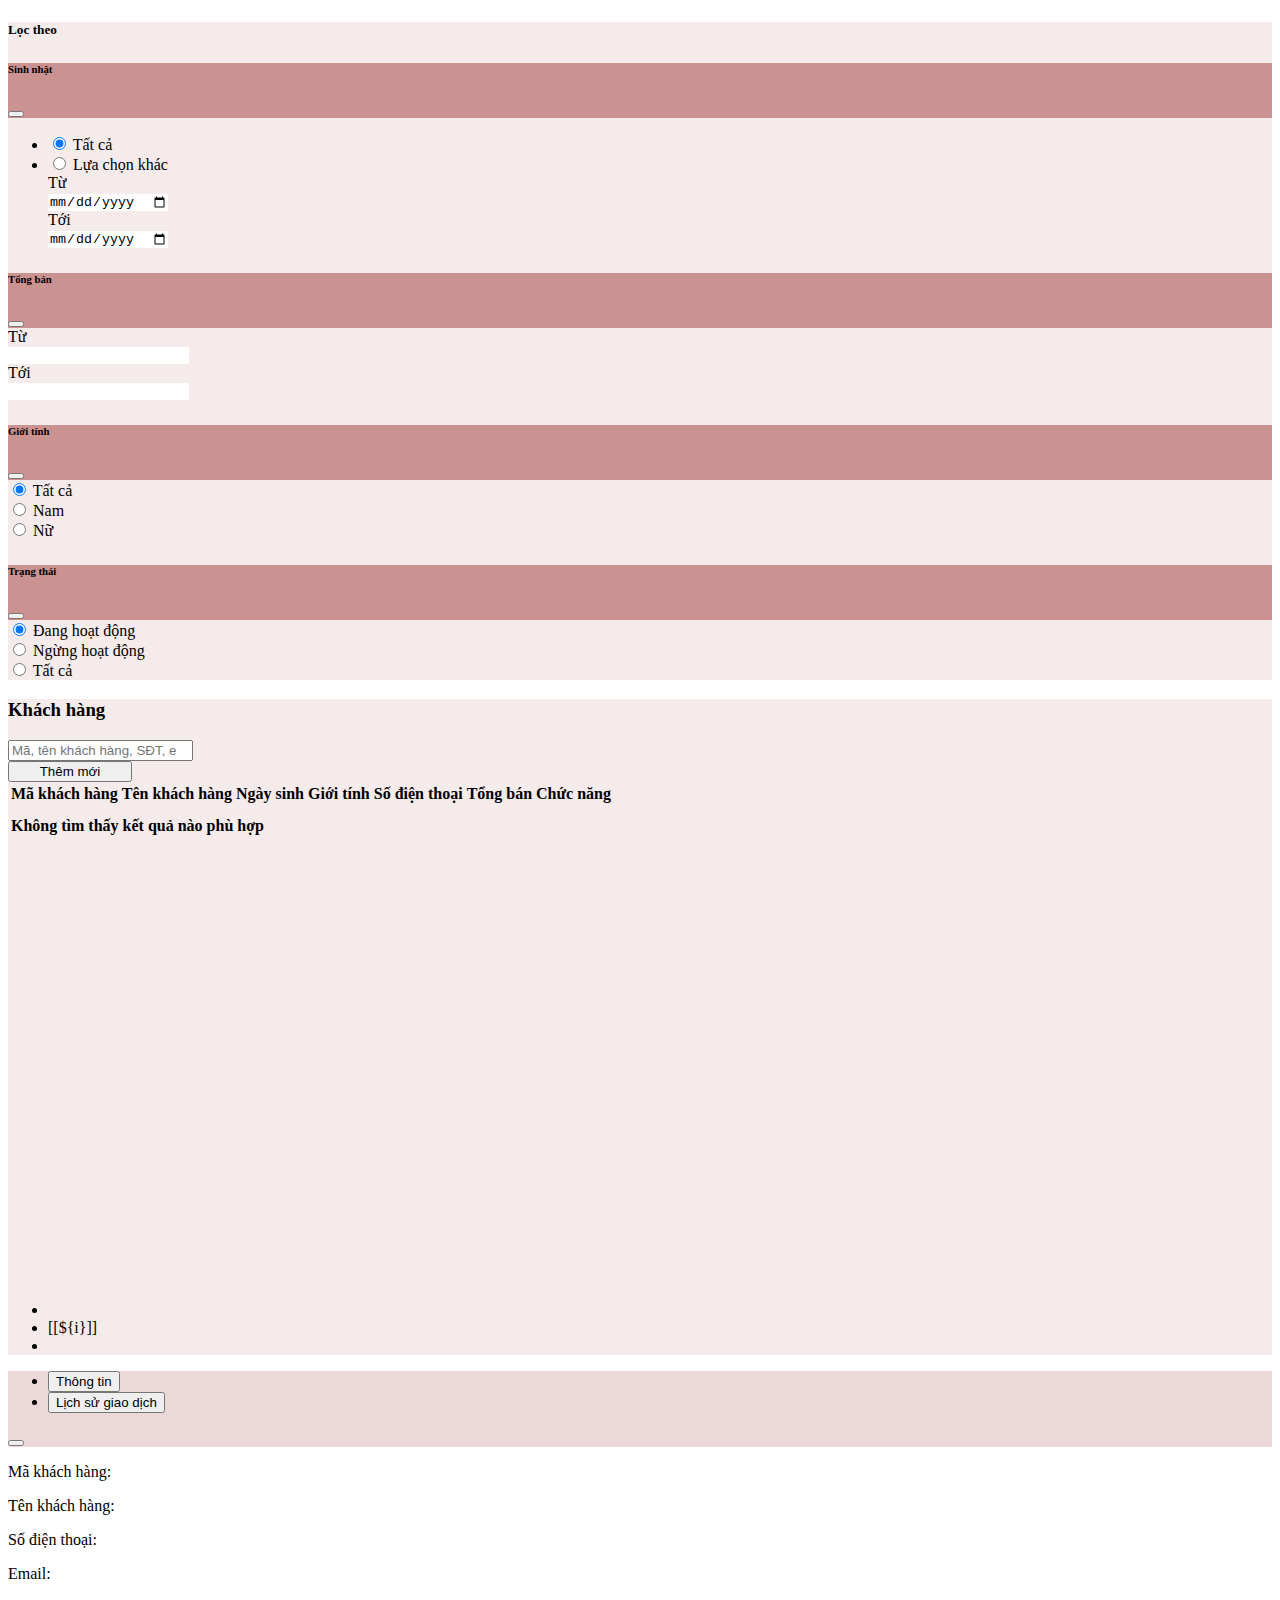
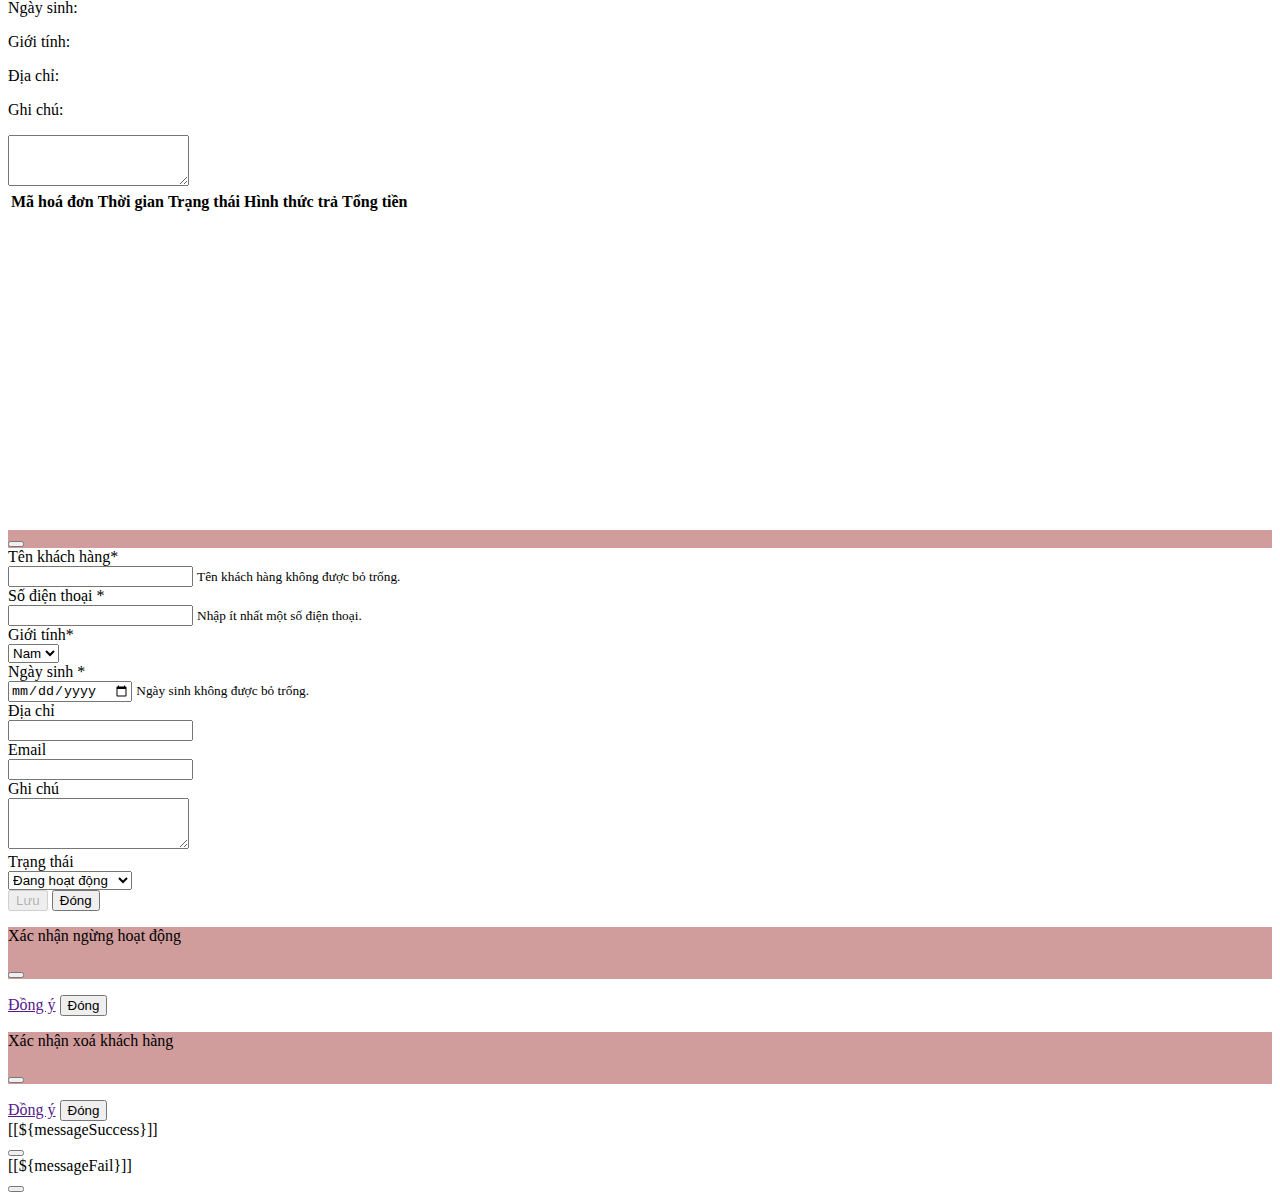
==== commit a995dedb: "update code" ====
--- a/src/main/resources/templates/admin/customer.html
+++ b/src/main/resources/templates/admin/customer.html
@@ -153,7 +153,7 @@
                       <i class="fa-solid fa-magnifying-glass"></i></span>
                     <input class="form-control border-start-0 ps-0" type="search" name="keyword" id="keyword"
                            th:value="${keyword}" placeholder="Mã, tên khách hàng, SĐT, email, địa chỉ"
-                           aria-label="Search">
+                           aria-label="Search" autocomplete="off">
                   </div>
                   <a th:href="@{/admin/customer}" class="btn btn-outline-secondary"><i class="bi bi-arrow-clockwise"></i></a>
                 </form>
@@ -401,14 +401,22 @@
             <label for="inputCustomerName" class="col-sm-3 col-form-label">Tên khách hàng<span
                     class="text-danger">*</span></label>
             <div class="col-sm-9">
-              <input type="text" class="form-control" id="inputCustomerName" name="customerName">
+              <input type="text" class="form-control" id="inputCustomerName" name="customerName"
+                     onchange="customer()" autocomplete="off" required>
+              <small id="inputNameMessage1" class="form-text text-danger" >
+                Tên khách hàng không được bỏ trống.</small>
             </div>
           </div>
           <div class="mb-3 row">
             <label for="inputCustomerPhone" class="col-sm-3 col-form-label">Số điện thoại <span
                     class="text-danger">*</span></label>
             <div class="col-sm-9">
-              <input type="tel" class="form-control" id="inputCustomerPhone" name="phone" pattern="[0]{1}[0-9]{9}">
+              <input type="text" class="form-control" id="inputCustomerPhone" name="phone"
+                     onchange="customer()" autocomplete="off" required>
+              <small id="inputPhoneMessage1" class="form-text text-danger">
+                Nhập ít nhất một số điện thoại.</small>
+              <small id="inputPhoneMessage" class="form-text text-danger" style="display:none;">
+                Mỗi số điện thoại hợp lệ sẽ có độ dài từ 10 đến 11 số và chỉ dùng dấu phẩy để phân cách.</small>
             </div>
           </div>
           <div class="mb-3 row">
@@ -425,26 +433,32 @@
             <label for="inputCustomerDOB" class="col-sm-3 col-form-label">Ngày sinh <span
                     class="text-danger">*</span></label>
             <div class="col-sm-9">
-              <input type="date" class="form-control" id="inputCustomerDOB" name="dob" required>
+              <input type="date" class="form-control" id="inputCustomerDOB" name="dob" required onchange="customer()">
+              <small id="inputDOBMessage1" class="form-text text-danger">
+                Ngày sinh không được bỏ trống.</small>
+              <small id="inputDOBMessage" class="form-text text-danger" style="display: none;"></small>
             </div>
           </div>
           <div class="mb-3 row">
             <label for="inputCustomerAddress" class="col-sm-3 col-form-label">Địa chỉ</label>
             <div class="col-sm-9">
-              <input type="text" class="form-control" id="inputCustomerAddress" name="address">
+              <input type="text" class="form-control" id="inputCustomerAddress" name="address"
+                     onchange="customer()" autocomplete="off" required>
             </div>
           </div>
           <div class="mb-3 row">
             <label for="inputCustomerEmail" class="col-sm-3 col-form-label">Email</label>
             <div class="col-sm-9">
-              <input type="email" class="form-control" id="inputCustomerEmail"  name="email">
+              <input type="text" class="form-control" id="inputCustomerEmail" name="email" onchange="customer()" autocomplete="off">
+              <small id="inputEmailMessage" class="form-text text-danger" style="display:none;">
+                Email không hợp lệ. Vui lòng kiểm tra và nhập lại!</small>
             </div>
           </div>
           <div class="mb-3 row">
             <label for="inputCustomerDescription" class="col-sm-3 col-form-label">Ghi chú</label>
             <div class="col-sm-9">
-                            <textarea type="text" class="form-control" id="inputCustomerDescription"
-                                      rows="3" name="description"></textarea>
+                <textarea type="text" class="form-control" id="inputCustomerDescription" onchange="customer()"
+                          rows="3" name="description" autocomplete="off"></textarea>
             </div>
           </div>
           <div class="row">
@@ -458,7 +472,7 @@
           </div>
         </div>
         <div class="modal-footer border-0 pt-0">
-          <button type="submit" class="btn btn-success btn-sm"><i class="bi bi-floppy-fill me-2"></i>Lưu</button>
+          <button type="submit" class="btn btn-success btn-sm" id="saveCustomer" disabled><i class="bi bi-floppy-fill me-2"></i>Lưu</button>
           <button type="button" class="btn btn-secondary btn-sm" data-bs-dismiss="modal"><i
                   class="bi bi-x-circle me-2"></i>Đóng
           </button>
@@ -614,7 +628,9 @@
           $('#inputCustomerEmail').val(customer.email);
           $('#inputCustomerDescription').val(customer.description);
           $('#inputCustomerStatus').val(customer.isEnable);
-
+          $('#inputNameMessage1').css('display','none');
+          $('#inputPhoneMessage1').css('display','none');
+          $('#inputDOBMessage1').css('display','none');
         });
         $('#addEditCustomer').modal('show');
       }
@@ -629,6 +645,9 @@
         $('#inputCustomerEmail').val('');
         $('#inputCustomerDescription').val('');
         $('#inputCustomerStatus').val(1);
+        $('#inputNameMessage1').css('display','block');
+        $('#inputPhoneMessage1').css('display','block');
+        $('#inputDOBMessage1').css('display','block');
         $('#addEditCustomer').modal('show');
       }
     });
@@ -743,4 +762,5 @@
   });
 
 </script>
+<script th:src="@{/js/customer.js}"></script>
 </html>